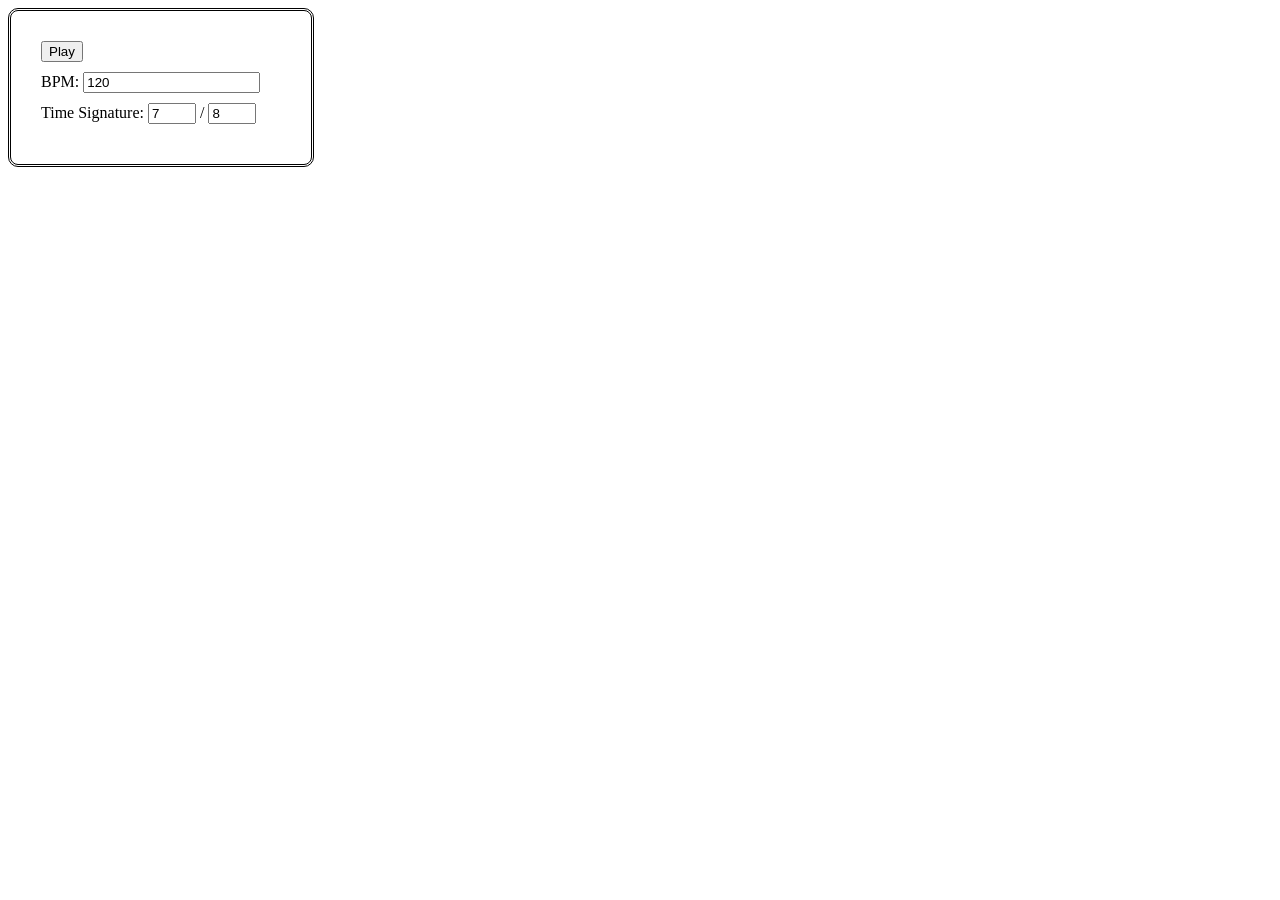
==== metronome/index.html @ b982f9b2 "First commit" ====
<!DOCTYPE html>
<html>
    <head>
        <link rel="stylesheet" href="styles.css">
    </head>
    <body>
        <div class="main">
            <div class="controls">
                <p><span><button id="pauseButton">Play</button></span><span id="beatNum"></span></p>
            </div>
            <div class="bpm">
                <label for="bpmInput">BPM: </label>
                <input type="number" id="bpmInput" value="120" min="1" required></input>
            </div>
            <div class="timesig">
                <p>Time Signature: <input class="numberInput" type="number" id="numeratorInput" value="7" min="1" required></input> / <input class="numberInput" type="number" id="denominatorInput" value="8" min="1" required></input></p>
            </div>
        </div>
        <script src="metronome.js"></script>
    </body>
</html>
---- metronome/styles.css ----
.timesig input {
    width: 40px;
}
#beatNum {
    position: relative;
    padding-left: 60%;
    font-weight: bold;
}
.main {
    width: 250px;
    border-style: double;
    border-radius: 10px;
    padding: 30px;
    padding-top: 20px;
    padding-right: 20px;
}
.main p {
    margin-block: 10px;
}
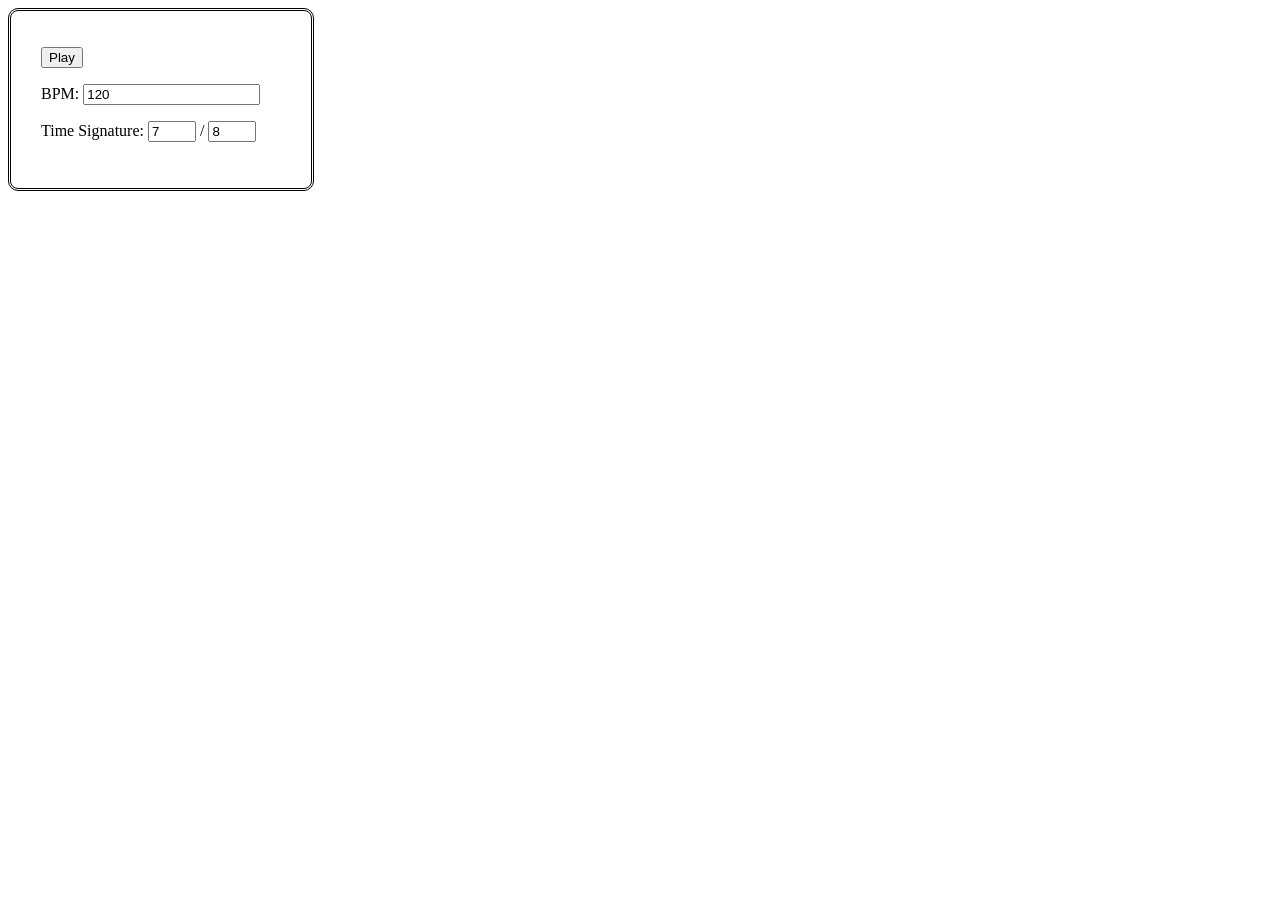
==== commit 506d12d9: "Fixed bugs" ====
--- a/metronome/index.html
+++ b/metronome/index.html
@@ -2,18 +2,20 @@
 <html>
     <head>
         <link rel="stylesheet" href="styles.css">
+        <title>Web Universal Metronome</title>
+        
     </head>
     <body>
         <div class="main">
             <div class="controls">
-                <p><span><button id="pauseButton">Play</button></span><span id="beatNum"></span></p>
+                <p><button id="pauseButton">Play</button><p id="beatNum"></p></p>
             </div>
             <div class="bpm">
                 <label for="bpmInput">BPM: </label>
                 <input type="number" id="bpmInput" value="120" min="1" required></input>
             </div>
             <div class="timesig">
-                <p>Time Signature: <input class="numberInput" type="number" id="numeratorInput" value="7" min="1" required></input> / <input class="numberInput" type="number" id="denominatorInput" value="8" min="1" required></input></p>
+                <p><label for="numeratorInput">Time Signature: </label><input class="numberInput" type="number" id="numeratorInput" value="7" min="1" required></input> / <input class="numberInput" type="number" id="denominatorInput" value="8" min="1" required></input></p>
             </div>
         </div>
         <script src="metronome.js"></script>
--- a/metronome/styles.css
+++ b/metronome/styles.css
@@ -14,6 +14,6 @@
     padding-top: 20px;
     padding-right: 20px;
 }
-.main p {
+.main p :not #beatNum {
     margin-block: 10px;
 }
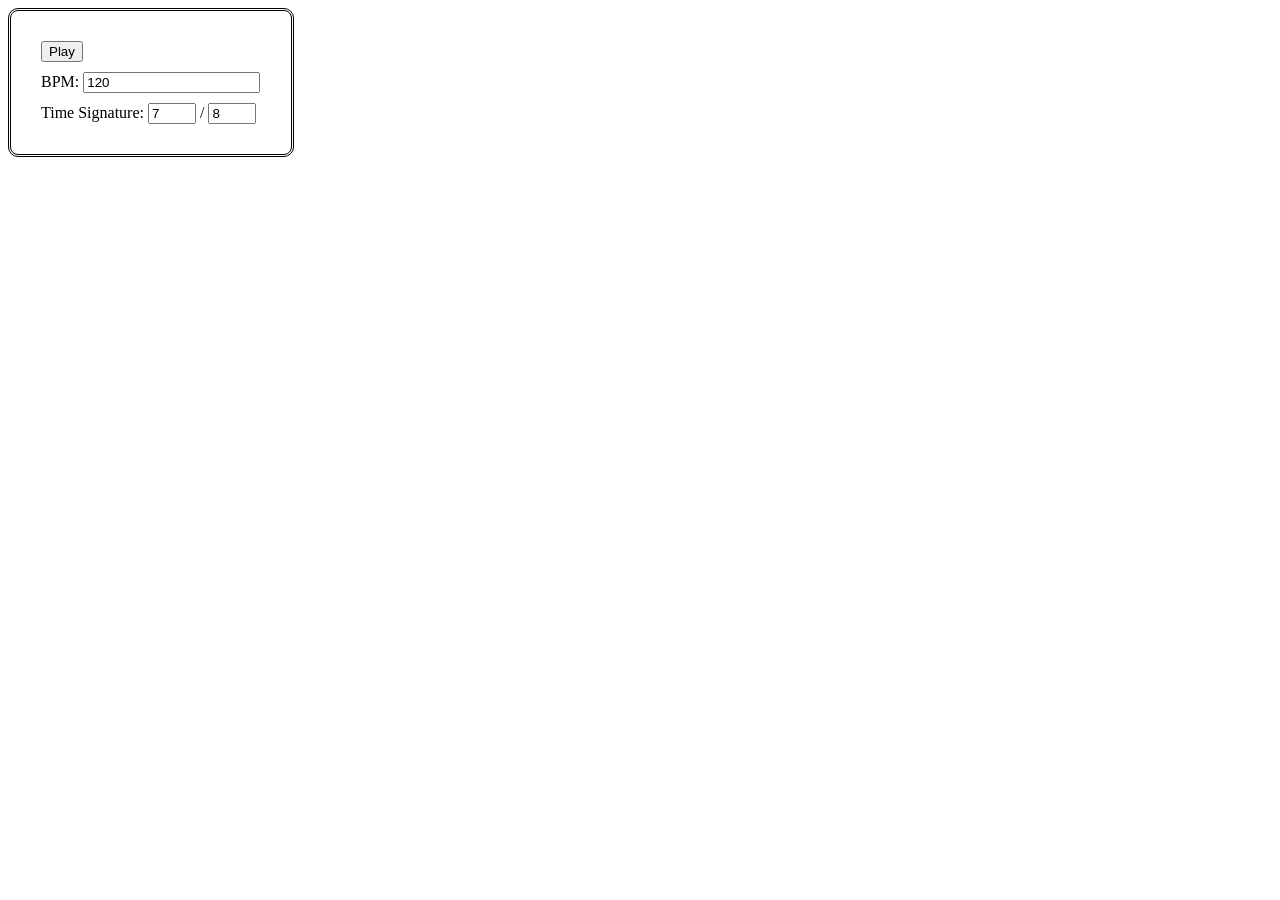
==== commit 1abee940: "Updated style" ====
--- a/metronome/index.html
+++ b/metronome/index.html
@@ -8,7 +8,10 @@
     <body>
         <div class="main">
             <div class="controls">
-                <p><button id="pauseButton">Play</button><p id="beatNum"></p></p>
+                <p>
+                    <button id="pauseButton">Play</button>
+                    <span id="beatNum"></span>
+                </p>
             </div>
             <div class="bpm">
                 <label for="bpmInput">BPM: </label>
--- a/metronome/styles.css
+++ b/metronome/styles.css
@@ -1,19 +1,23 @@
 .timesig input {
     width: 40px;
 }
+.controls p {
+    display:flex;
+}
 #beatNum {
+    display:block;
     position: relative;
-    padding-left: 60%;
     font-weight: bold;
+    text-align: right;
+    width: 165px;
 }
 .main {
-    width: 250px;
+    width: 220px;
     border-style: double;
     border-radius: 10px;
-    padding: 30px;
-    padding-top: 20px;
-    padding-right: 20px;
+    padding-inline: 30px;
+    padding-block: 20px;
 }
-.main p :not #beatNum {
+.main p {
     margin-block: 10px;
 }
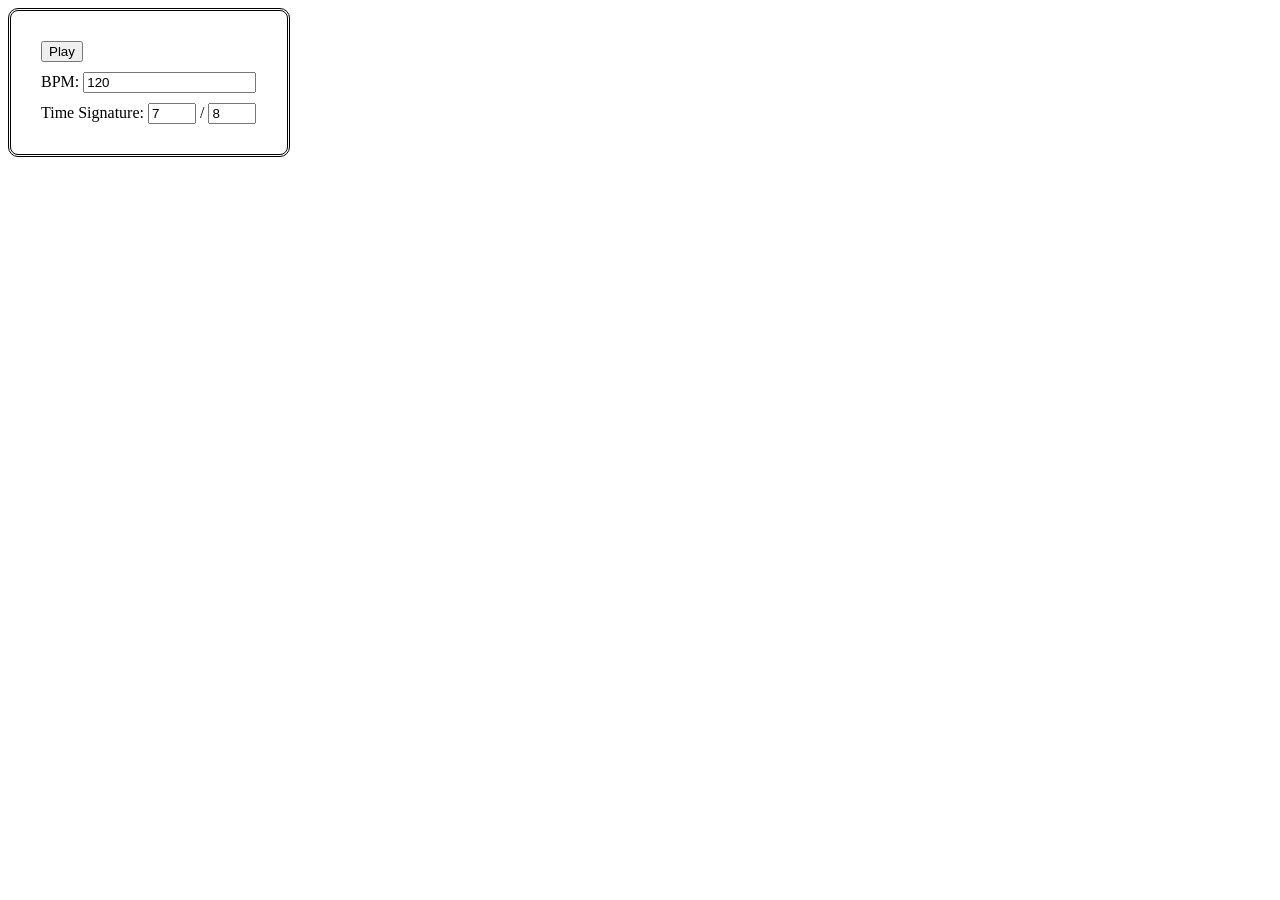
==== commit 6adb6332: "Added Herobrine back because I missed him too much" ====
--- a/metronome/index.html
+++ b/metronome/index.html
@@ -15,10 +15,10 @@
             </div>
             <div class="bpm">
                 <label for="bpmInput">BPM: </label>
-                <input type="number" id="bpmInput" value="120" min="1" required></input>
+                <input type="number" id="bpmInput" value="120" min="1" required step="any"></input>
             </div>
             <div class="timesig">
-                <p><label for="numeratorInput">Time Signature: </label><input class="numberInput" type="number" id="numeratorInput" value="7" min="1" required></input> / <input class="numberInput" type="number" id="denominatorInput" value="8" min="1" required></input></p>
+                <p><label for="numeratorInput">Time Signature: </label><input class="numberInput" type="number" id="numeratorInput" value="7" min="1" required step="any"></input><label for="denominatorInput"> / </label><input class="numberInput" type="number" id="denominatorInput" value="8" min="1" required step="any"></input></p>
             </div>
         </div>
         <script src="metronome.js"></script>
--- a/metronome/styles.css
+++ b/metronome/styles.css
@@ -9,15 +9,20 @@
     position: relative;
     font-weight: bold;
     text-align: right;
-    width: 165px;
+    width: 160px;
 }
 .main {
-    width: 220px;
+    width: 216px;
     border-style: double;
     border-radius: 10px;
-    padding-inline: 30px;
-    padding-block: 20px;
+    padding: 30px;
 }
 .main p {
+    margin-block:0;
+}
+.bpm {
     margin-block: 10px;
+}
+.bpm input {
+    width: 165px;
 }
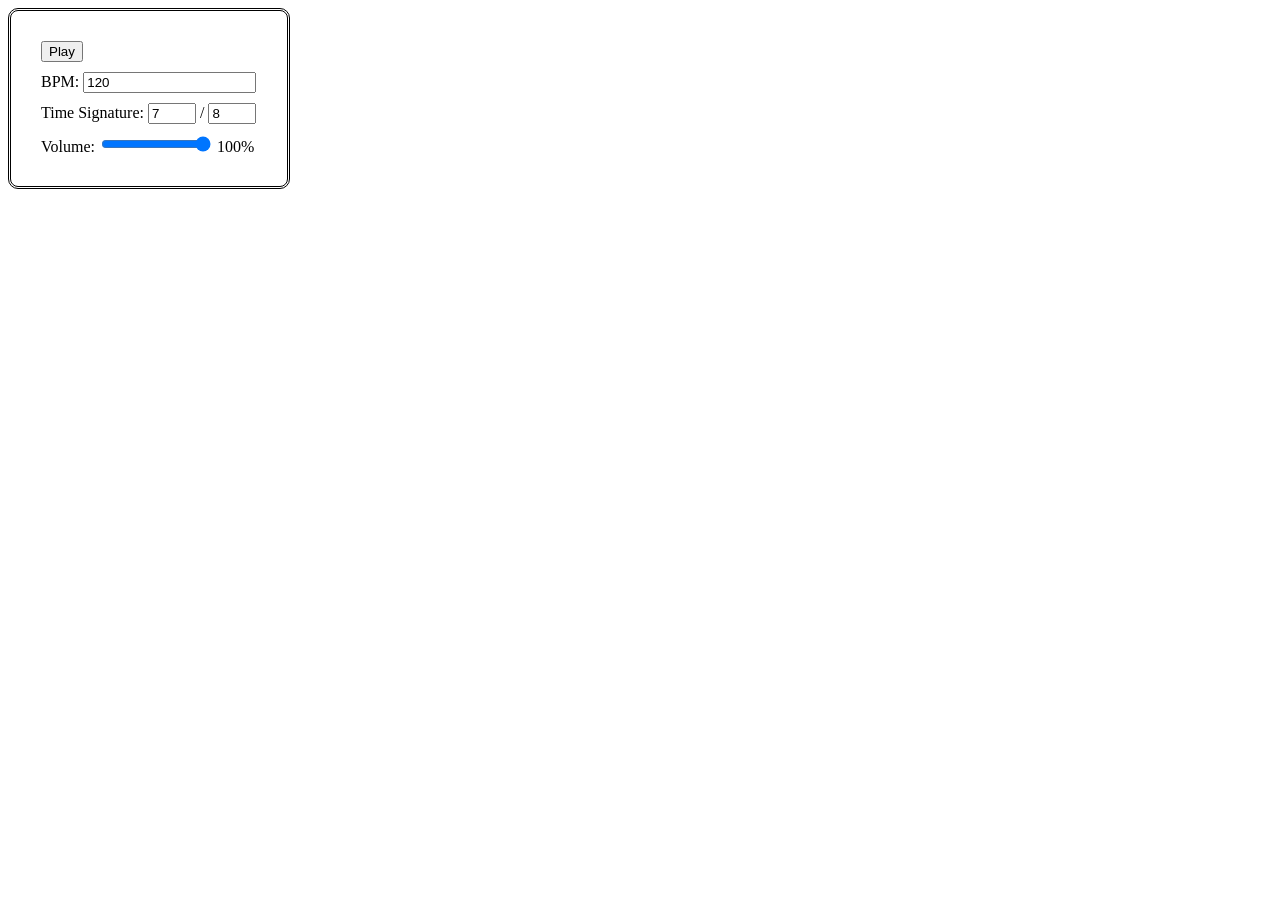
==== commit f33e7b55: "Added volume slider" ====
--- a/metronome/index.html
+++ b/metronome/index.html
@@ -18,7 +18,11 @@
                 <input type="number" id="bpmInput" value="120" min="1" required step="any"></input>
             </div>
             <div class="timesig">
-                <p><label for="numeratorInput">Time Signature: </label><input class="numberInput" type="number" id="numeratorInput" value="7" min="1" required step="any"></input><label for="denominatorInput"> / </label><input class="numberInput" type="number" id="denominatorInput" value="8" min="1" required step="any"></input></p>
+                <p><label for="numeratorInput">Time Signature: </label><input class="numberInput" type="number" id="numeratorInput" value="7" min="1" required step="any"><label for="denominatorInput"> / </label><input class="numberInput" type="number" id="denominatorInput" value="8" min="1" required step="any"></p>
+            </div>
+            <div class="volumeControl">
+            <label for="gain">Volume: </label><input id="gain" type="range" min="0" max="1" step="0.01" value="1"><label for="gain" id="gainDisplay"> 100%</label>
+                
             </div>
         </div>
         <script src="metronome.js"></script>
--- a/metronome/styles.css
+++ b/metronome/styles.css
@@ -25,4 +25,10 @@
 }
 .bpm input {
     width: 165px;
+}
+.timesig {
+    margin-bottom: 10px;
+}
+.volumeControl input {
+    width: 110px;
 }
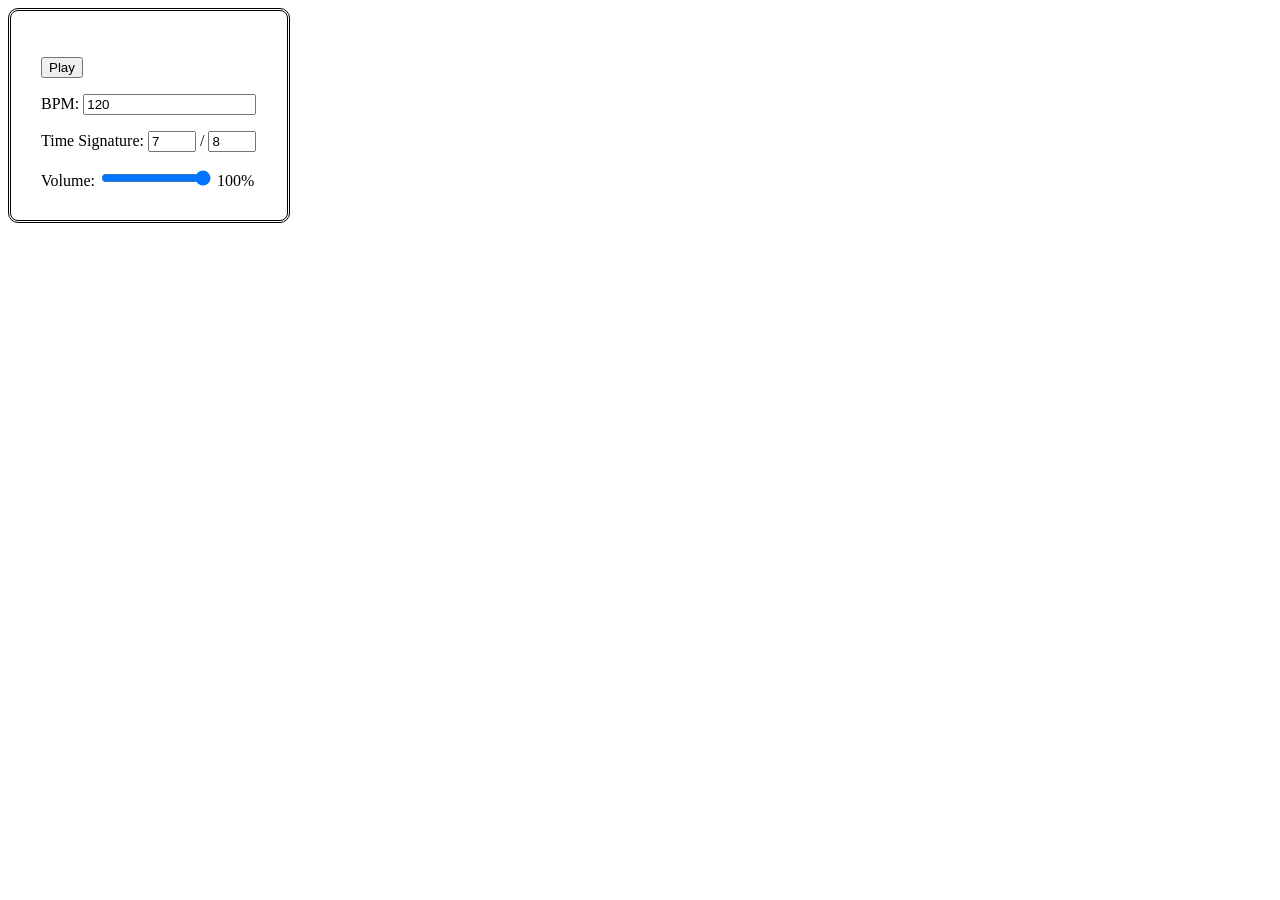
==== commit 51bb79ca: "Use main tag and add LVOS style integration" ====
--- a/metronome/index.html
+++ b/metronome/index.html
@@ -1,12 +1,13 @@
 <!DOCTYPE html>
 <html>
     <head>
-        <link rel="stylesheet" href="styles.css">
         <title>Web Universal Metronome</title>
         
+        <link rel="stylesheet" href="styles.css">
+        <link rel="stylesheet" href="../../../Styles/general.css">
     </head>
     <body>
-        <div class="main">
+        <main>
             <div class="controls">
                 <p>
                     <button id="pauseButton">Play</button>
@@ -24,7 +25,7 @@
             <label for="gain">Volume: </label><input id="gain" type="range" min="0" max="1" step="0.01" value="1"><label for="gain" id="gainDisplay"> 100%</label>
                 
             </div>
-        </div>
+        </main>
         <script src="metronome.js"></script>
     </body>
 </html>
--- a/metronome/styles.css
+++ b/metronome/styles.css
@@ -11,7 +11,7 @@
     text-align: right;
     width: 160px;
 }
-.main {
+main {
     width: 216px;
     border-style: double;
     border-radius: 10px;
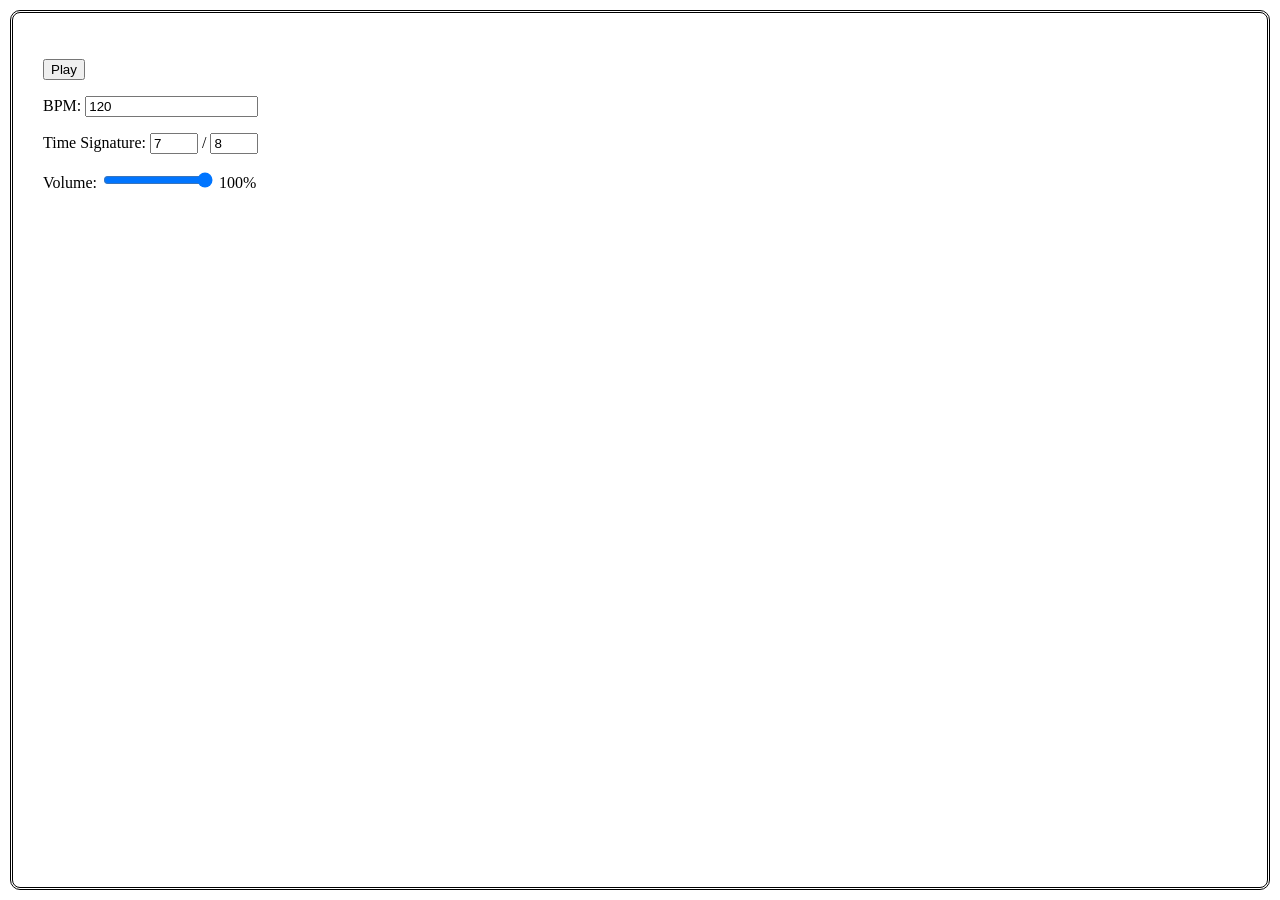
==== commit 4534c093: "Merge pull request #1 from Iemand005/master Design tweaks" ====
--- a/metronome/styles.css
+++ b/metronome/styles.css
@@ -1,3 +1,11 @@
+html, body, main {
+    width: 100%;
+    height: 100%;
+    margin: 0;
+    padding: 5px;
+    box-sizing: border-box;
+}
+
 .timesig input {
     width: 40px;
 }
@@ -12,10 +20,10 @@
     width: 160px;
 }
 main {
-    width: 216px;
     border-style: double;
     border-radius: 10px;
     padding: 30px;
+    box-sizing: border-box;
 }
 .main p {
     margin-block:0;
